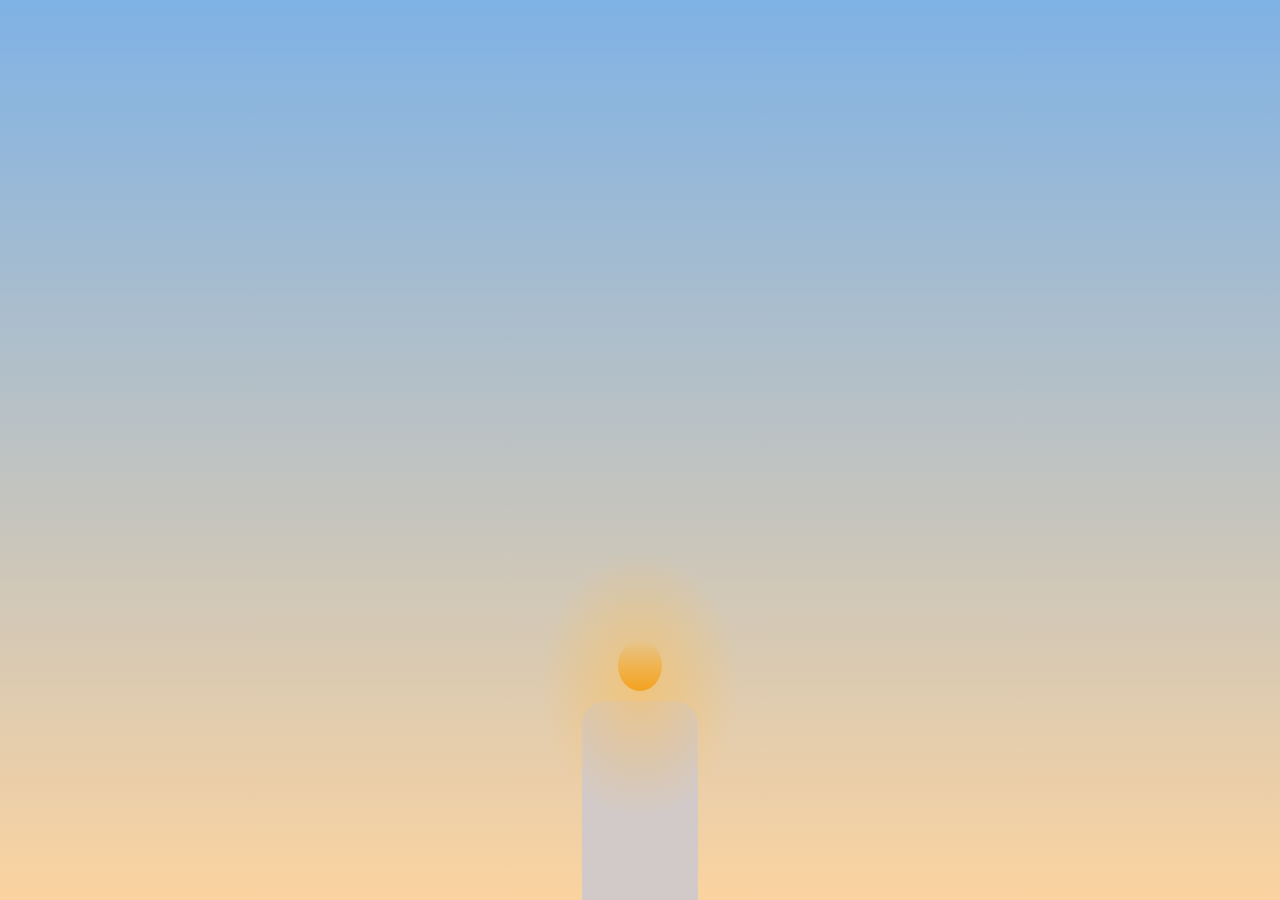
==== projects/clock/index.html @ daacacc1 "reattempt" ====
<!DOCTYPE html>
<html>
<head>
  <meta charset="utf-8">
  <meta name="viewport" content="width=device-width, initial-scale=1">
  <link rel="stylesheet" type="text/css" href="main.css">
  <title>Candle Clock</title>
</head>
<body>
  <div class="wrapper">
    <div class="candle">
      <div class="glow"></div>
      <div class="flame"></div>
      <div class="candle-body"></div>
    </div>
  </div>

  <script src="main.js" type="text/javascript"></script>
</body>
</html>
---- projects/clock/main.css ----
body {
  margin: 0;
}

.wrapper {
  height: 100vh;
  display: flex;
  justify-content: center;
  align-items: flex-end;     
  overflow: hidden;
}


.morning {
  background: linear-gradient(to bottom, #7fb2e5, #fbd3a0);  
}

.afternoon {
  background: linear-gradient(to bottom, #2f80d8, #a8dcf5);  
}

.evening {
  background: linear-gradient(to bottom, #5b5aa8, #f28e5c);   
}

.night {
  background: linear-gradient(to bottom, #0b1026, #1f2447);
}


.candle {
  position: relative;
  display: flex;
  flex-direction: column;
  align-items: center;
}

.candle-body {
  width: 116px;
  height: 250px;              
  background-color: #d2cac9;
  border-radius: 24px 24px 0 0;
  transition: height 1s;    
}

.flame {
  width: 44px;
  height: 56px;              
  margin-bottom: 10px;
  background: linear-gradient(to bottom, rgba(244, 162, 31, 0) 0%, #f4a21f 100%);
  border-radius: 50%;
  transform-origin: 50% 100%; 
  animation: flicker 0.8s ease-in-out infinite;
  transition: height 1s;
  position: relative;
  z-index: 2;
}

.glow {
  position: absolute;
  left: 50%;
  top: 0;
  width: 200px;
  height: 270px;
  margin-left: -100px;
  margin-top: -90px;
  background: radial-gradient(ellipse closest-side, rgba(255, 190, 80, 0.55) 0%, rgba(255, 190, 80, 0) 100%);
  animation: glow-flicker 1.1s ease-in-out infinite;
  transition: transform 0.5s;
  z-index: 1;
}


@keyframes flicker {
  0%, 100% { transform: scale(1, 1) rotate(0deg); }
  20%      { transform: scale(0.92, 1.1) rotate(-2deg); }
  40%      { transform: scale(1.08, 0.9) rotate(2deg); }
  60%      { transform: scale(0.95, 1.12) rotate(-1deg); }
  80%      { transform: scale(1.05, 0.95) rotate(2deg); }
}

@keyframes glow-flicker {
  0%, 100% { opacity: 0.85; }
  30%      { opacity: 0.6; }
  60%      { opacity: 1; }
}
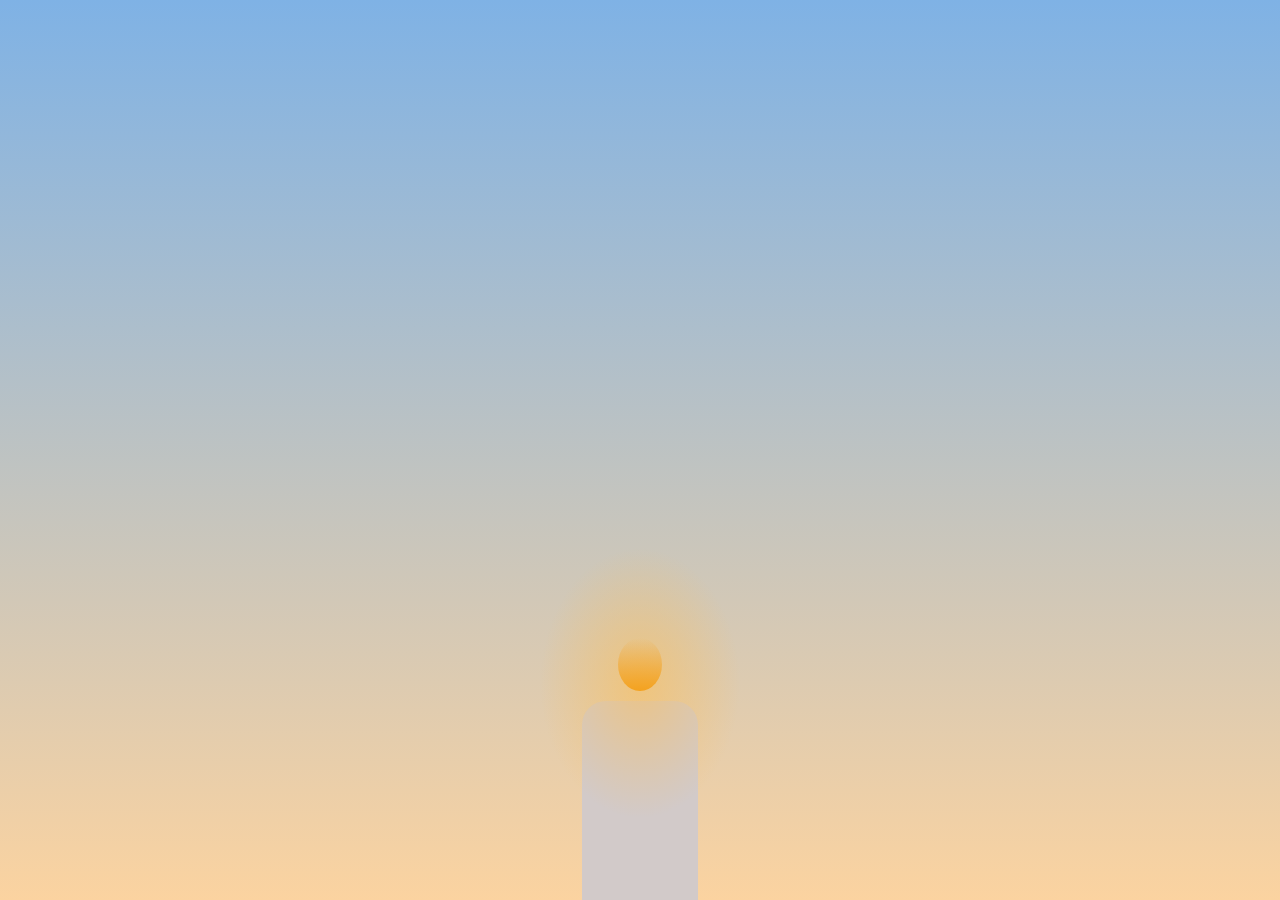
==== commit 1fc2d407: "change?" ====
--- a/projects/clock/index.html
+++ b/projects/clock/index.html
@@ -14,7 +14,7 @@
       <div class="candle-body"></div>
     </div>
   </div>
-
-  <script src="main.js" type="text/javascript"></script>
 </body>
 </html>
+
+<script src="main.js" type="text/javascript"></script>
